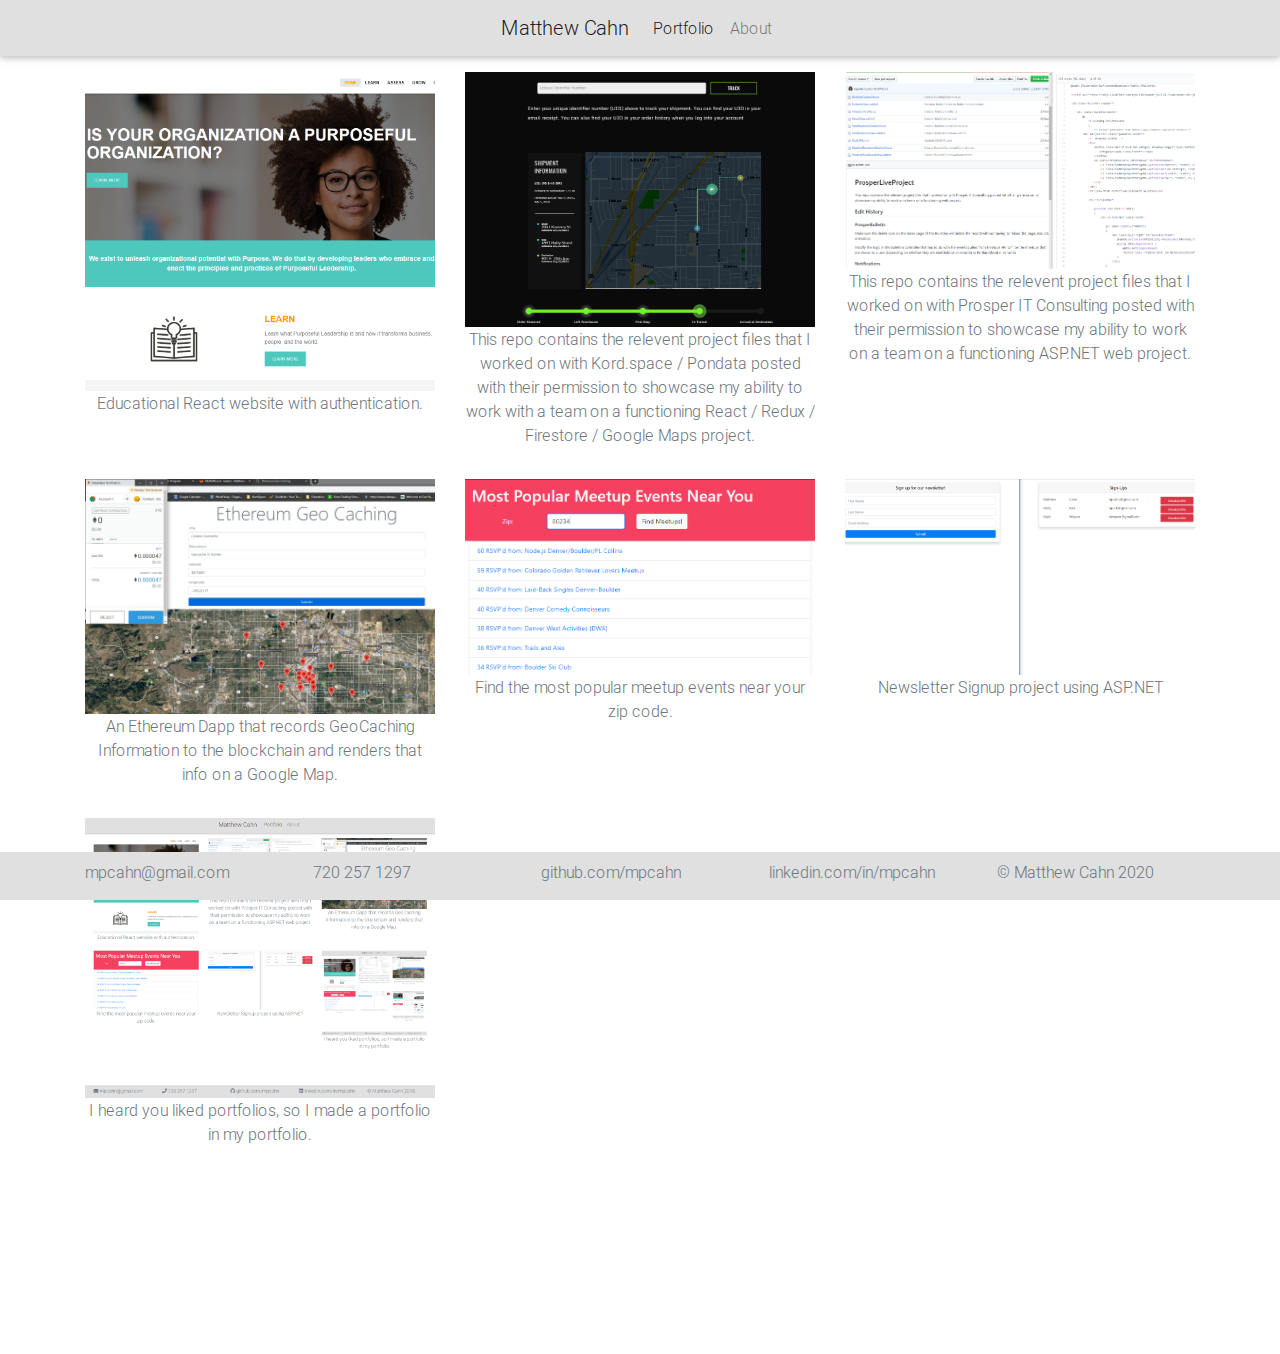
==== index.html @ c9cd89d5 "add tracking portfolio item" ====
﻿<!DOCTYPE html>
<html>

<head>

  <meta charset="utf-8" />
  <meta http-equiv="X-UA-Compatible" content="IE=edge">
  <title>Matthew Cahn Portfolio</title>
  <meta name="viewport" content="width=device-width, initial-scale=1">
  <!-- Favicon Link -->
  <link href="/YOUR_PATH/favicon.ico" rel="icon" type="image/x-icon" />
  <!-- jquery -->
  <script src="https://code.jquery.com/jquery-3.3.1.min.js"
    integrity="sha256-FgpCb/KJQlLNfOu91ta32o/NMZxltwRo8QtmkMRdAu8=" crossorigin="anonymous"></script>
  <!-- bootstrap javascript -->
  <script src="js/bootstrap.js"></script>
  <!-- bootstrap css -->
  <link rel="stylesheet" type="text/css" media="screen" href="css/bootstrap.css" />
  <!-- Material Design Bootstrap -->
  <link rel="stylesheet" href="css/mdb.min.css">
  <!-- custom css -->
  <link rel="stylesheet" type="text/css" media="screen" href="css/main.css" />
  <!-- Font Awesome -->
  <link rel="stylesheet" href="https://use.fontawesome.com/releases/v5.5.0/css/all.css"
    integrity="sha384-B4dIYHKNBt8Bc12p+WXckhzcICo0wtJAoU8YZTY5qE0Id1GSseTk6S+L3BlXeVIU" crossorigin="anonymous">

  <link rel="icon" href="img/briefcase.ico">
  <title>mpcahn portfolio</title>

</head>

<body>
  <nav class="navbar navbar-expand-lg navbar-light bg-light">
    <div class="d-md-flex d-block w-100">
      <div class="collapse navbar-collapse mx-auto w-auto justify-content-center" id="navbarNavAltMarkup">
        <div class="navbar-nav">
          <a class="navbar-brand" href="#">Matthew Cahn</a>
          <button class="navbar-toggler" type="button" data-toggle="collapse" data-target="#navbarNavAltMarkup"
            aria-controls="navbarNavAltMarkup" aria-expanded="false" aria-label="Toggle navigation">
            <span class="navbar-toggler-icon"></span>
          </button>
          <div class="collapse navbar-collapse" id="navbarNavAltMarkup">
            <div class="navbar-nav">
              <a class="nav-item nav-link active" href="#">Portfolio <span class="sr-only">(current)</span></a>
              <a class="nav-item nav-link" href="about.html">About</a>
            </div>
          </div>
        </div>
      </div>
    </div>
  </nav>

  <div class="container mt-3">
    <div class="row text-center text-muted mb-5">
      <div class="col-md-4 col-sm-6 mb-3">
        <div class="view overlay">
          <img src="img/ffpo.png" alt="Foundation for Purposeful Orgonizations Screenshot">
          <p>Educational React website with authentication.</p>
          <a href="https://leadfrompurpose.org/" target="_blank">
            <div class="mask flex-center rgba-red-strong">
              <p class="white-text">View Site</p>
            </div>
          </a>
        </div>
      </div>

      <div class="col-md-4 col-sm-6 mb-3">
        <div class="view overlay">
          <img src="img/tracking.png" alt="Tracking Screenshot">
          <p>This repo contains the relevent project files that I worked on with Kord.space / Pondata posted with their permission 
            to showcase my ability to work with a team on a functioning React / Redux / Firestore / Google Maps project.</p>
          <a href="https://github.com/mpcahn/ProsperLiveProject" target="_blank">
            <div class="mask flex-center rgba-red-strong">
              <p class="white-text">View on Github</p>
            </div>
          </a>
        </div>
      </div>
     
      <div class="col-md-4 col-sm-6 mb-3">
        <div class="view overlay">
          <img src="img/prosper.png" alt="Prosper Screenshot">
          <p>This repo contains the relevent project files that I worked on with Prosper IT Consulting posted with
            their permission to showcase my ability to work on a team on a functioning ASP.NET web project.</p>
          <a href="https://github.com/mpcahn/ProsperLiveProject" target="_blank">
            <div class="mask flex-center rgba-red-strong">
              <p class="white-text">View on Github</p>
            </div>
          </a>
        </div>
      </div>

      <div class="col-md-4 col-sm-6 mb-3">
        <div class="view overlay">
          <img src="img/ethGeoCaching.jpg" alt="Ethereum GeoCaching">
          <p>An Ethereum Dapp that records GeoCaching Information to the blockchain and renders that info on a Google
            Map.</p>
          <a href="https://gitlab.com/mpcahn/ethgeocaching" target="_blank">
            <div class="mask flex-center rgba-red-strong">
              <p class="white-text">View on Github</p>
            </div>
          </a>
        </div>
      </div>

      <div class="col-md-4 col-sm-6 mb-3">
        <div class="view overlay">
          <img src="img/popMeetup.png" alt="Popular Meetups Screenshot">
          <p>Find the most popular meetup events near your zip code.</p>
          <a href="https://github.com/mpcahn/popMeetup" target="_blank">
            <div class="mask flex-center rgba-red-strong">
              <p class="white-text">View on Github</p>
            </div>
          </a>
        </div>
      </div>

      <div class="col-md-4 col-sm-6 mb-3">
        <div class="view overlay">
          <img src="img/Newsletter.png" alt="Newsletter Screenshot">
          <p>Newsletter Signup project using ASP.NET</p>
          <a href="https://github.com/mpcahn/NewsletterAppMVC" target="_blank">
            <div class="mask flex-center rgba-red-strong">
              <p class="white-text">View on Github</p>
            </div>
          </a>
        </div>
      </div>

      <div class="col-md-4 col-sm-6">
        <div class="view overlay">
          <img src="img/portfolio.png" alt="Portfolio Screenshot">
          <p>I heard you liked portfolios, so I made a portfolio in my portfolio.</p>
          <a href="https://github.com/mpcahn/mpcahn.github.io" target="_blank">
            <div class="mask flex-center rgba-red-strong">
              <p class="white-text">View on Github</p>
            </div>
          </a>
        </div>
      </div>

    </div>
    <div class="row mb-5"></div>
    <div class="row mb-5"></div>
    <div class="row mb-5"></div>
  </div>
</body>
<footer>
  <div class="flex-container fixed-bottom bg-light pt-2">
    <div class="container">
      <div class="row">
        <div class="col col-lg col-md-6 col-sm-12 text-muted">
          <p><a href="mailto:mpcahn@gmail.com" class="text-muted noWrap" target="_blank"><i class="fas fa-envelope"
                target="_blank" style="white-space: nowrap;"></i> mpcahn@gmail.com</a></p>
        </div>
        <div class="col col-lg col-md-6 col-sm-12 text-muted">
          <p><a href="tel:7202571297" class="text-muted noWrap" target="_blank"><i class="fas fa-phone"></i> 720 257
              1297</a></p>
        </div>
        <div class="col col-lg col-md-6 col-sm-12 text-muted">
          <p><a href="https://github.com/mpcahn" class="text-muted noWrap" target="_blank"><i class="fab fa-github"></i>
              github.com/mpcahn</a></p>
        </div>
        <div class="col col-lg col-md-6 col-sm-12 text-muted">
          <p><a href="https://www.linkedin.com/in/mpcahn/" class="text-muted noWrap" target="_blank"><i
                class="fab fa-linkedin"></i>
              linkedin.com/in/mpcahn</a></p>
        </div>
        <div class="col col-lg col-md-6 col-sm-12 text-muted noWrap">
          <p>&copy; Matthew Cahn 2020</p>
        </div>
      </div>
    </div>
  </div>
</footer>

</html>
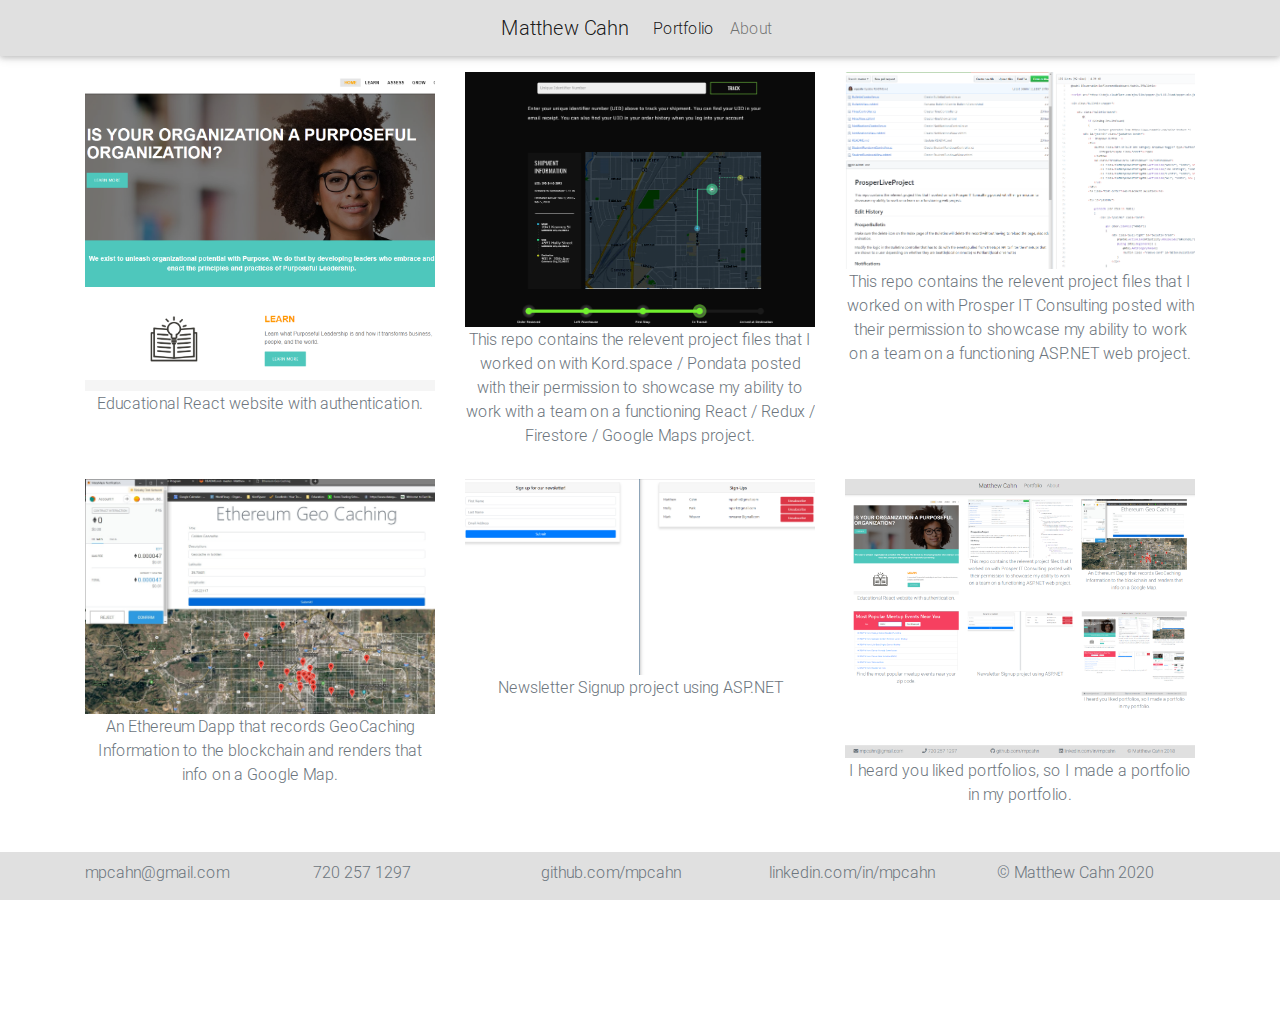
==== commit 9a7906d4: "add tracking portfolio item" ====
--- a/index.html
+++ b/index.html
@@ -105,18 +105,6 @@
 
       <div class="col-md-4 col-sm-6 mb-3">
         <div class="view overlay">
-          <img src="img/popMeetup.png" alt="Popular Meetups Screenshot">
-          <p>Find the most popular meetup events near your zip code.</p>
-          <a href="https://github.com/mpcahn/popMeetup" target="_blank">
-            <div class="mask flex-center rgba-red-strong">
-              <p class="white-text">View on Github</p>
-            </div>
-          </a>
-        </div>
-      </div>
-
-      <div class="col-md-4 col-sm-6 mb-3">
-        <div class="view overlay">
           <img src="img/Newsletter.png" alt="Newsletter Screenshot">
           <p>Newsletter Signup project using ASP.NET</p>
           <a href="https://github.com/mpcahn/NewsletterAppMVC" target="_blank">
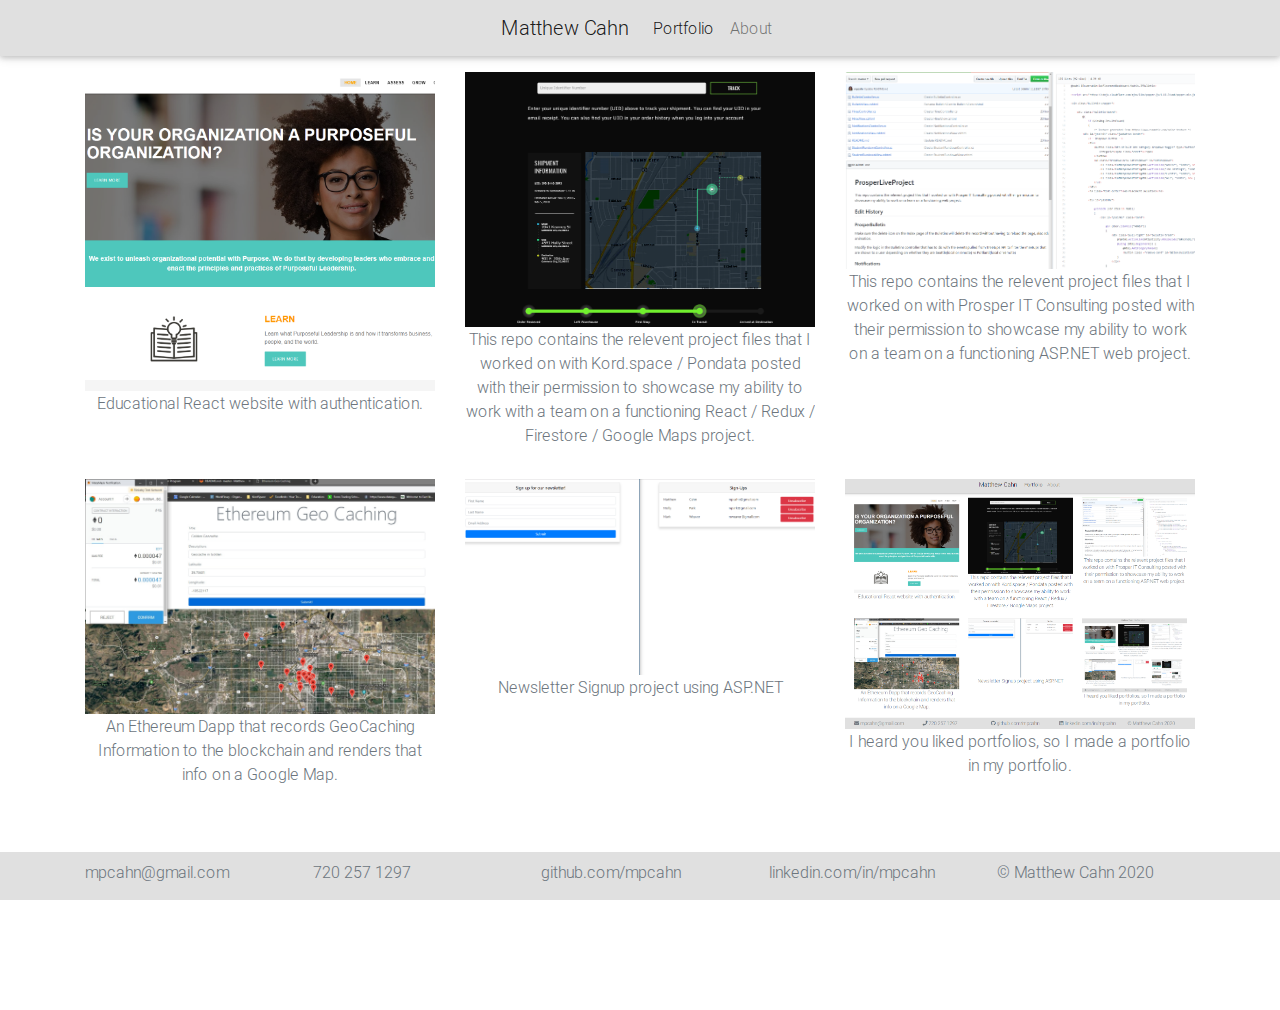
==== commit 3c86fd4b: "fix link to shipping" ====
--- a/index.html
+++ b/index.html
@@ -82,7 +82,7 @@
           <img src="img/prosper.png" alt="Prosper Screenshot">
           <p>This repo contains the relevent project files that I worked on with Prosper IT Consulting posted with
             their permission to showcase my ability to work on a team on a functioning ASP.NET web project.</p>
-          <a href="https://github.com/mpcahn/ProsperLiveProject" target="_blank">
+          <a href="https://gitlab.com/mpcahn/shipment-tracking-portfolio-item" target="_blank">
             <div class="mask flex-center rgba-red-strong">
               <p class="white-text">View on Github</p>
             </div>
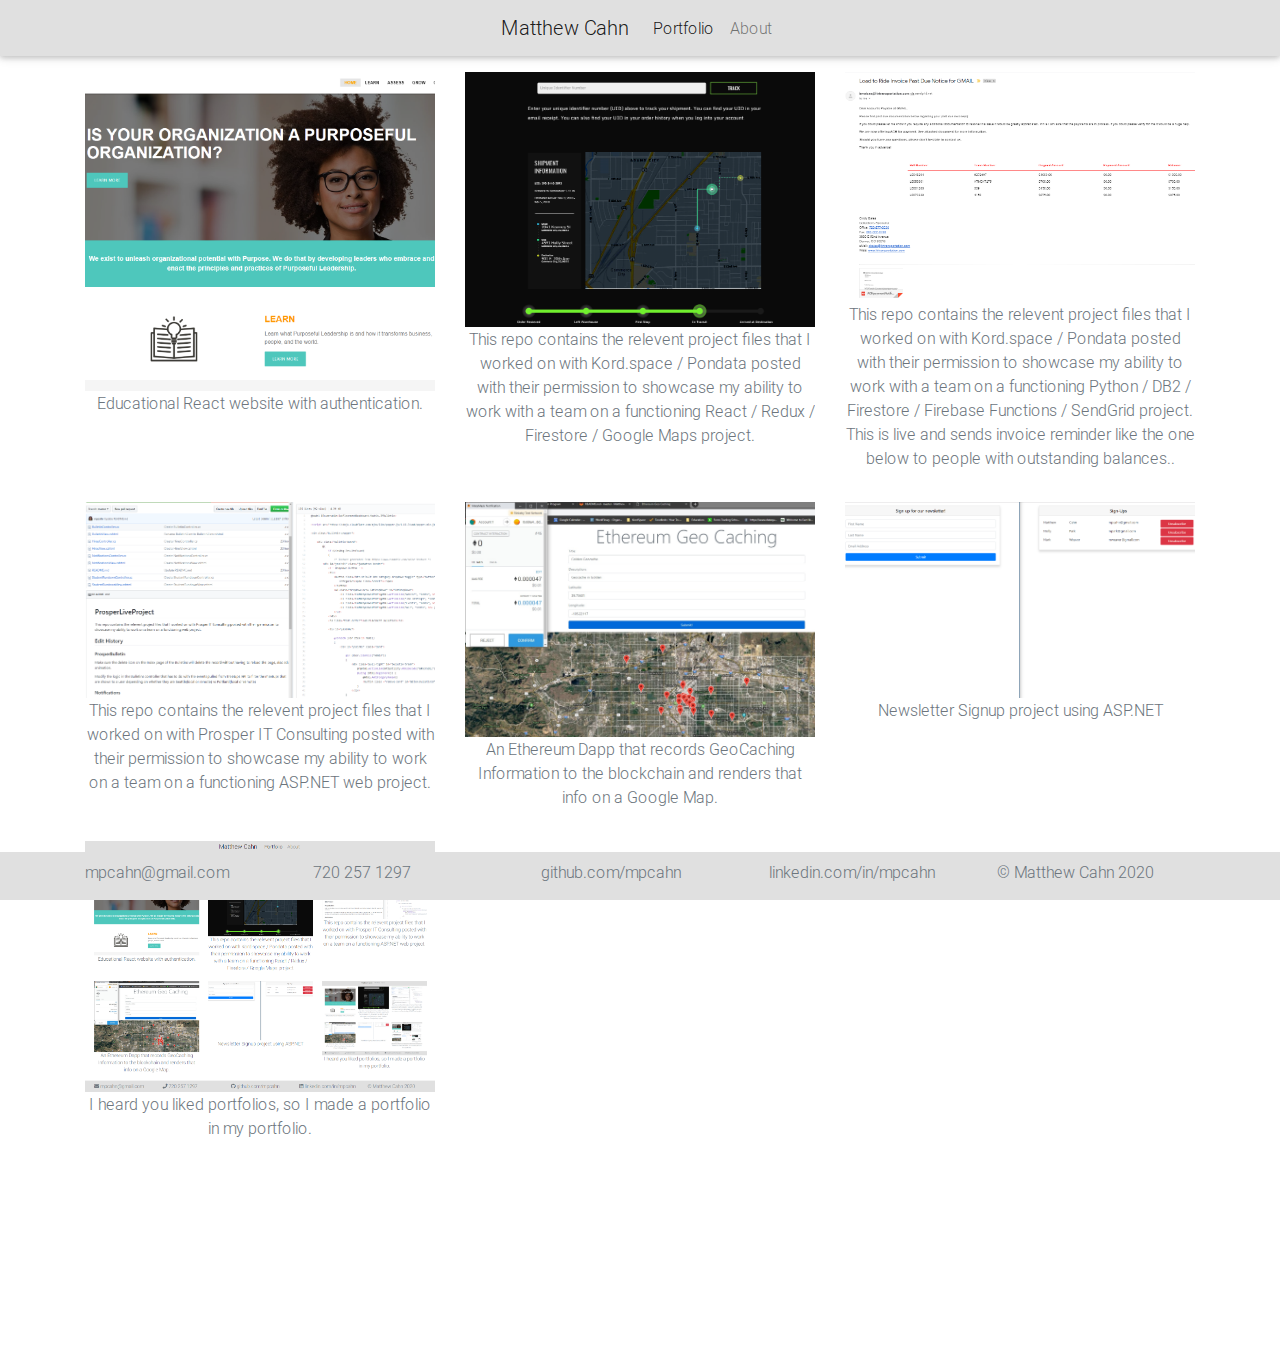
==== commit 77ff2b96: "add invoice reminders to portfolio" ====
--- a/index.html
+++ b/index.html
@@ -69,20 +69,35 @@
           <img src="img/tracking.png" alt="Tracking Screenshot">
           <p>This repo contains the relevent project files that I worked on with Kord.space / Pondata posted with their permission 
             to showcase my ability to work with a team on a functioning React / Redux / Firestore / Google Maps project.</p>
-          <a href="https://github.com/mpcahn/ProsperLiveProject" target="_blank">
+          <a href="https://gitlab.com/mpcahn/shipment-tracking-portfolio-item" target="_blank">
             <div class="mask flex-center rgba-red-strong">
-              <p class="white-text">View on Github</p>
+              <p class="white-text">View on GitLab</p>
             </div>
           </a>
         </div>
       </div>
+      
+      <div class="col-md-4 col-sm-6 mb-3">
+        <div class="view overlay">
+          <img src="img/invoiceReminders.png" alt="Invoice Reminders Screenshot">
+          <p>This repo contains the relevent project files that I worked on with Kord.space / Pondata posted with their permission to showcase my 
+            ability to work with a team on a functioning Python / DB2 / Firestore / Firebase Functions / SendGrid project. 
+            This is live and sends invoice reminder like the one below to people with outstanding balances..</p>
+          <a href="https://gitlab.com/mpcahn/invoice-reminders-portfolio-item" target="_blank">
+            <div class="mask flex-center rgba-red-strong">
+              <p class="white-text">View on GitLab</p>
+            </div>
+          </a>
+        </div>
+      </div>
+     
      
       <div class="col-md-4 col-sm-6 mb-3">
         <div class="view overlay">
           <img src="img/prosper.png" alt="Prosper Screenshot">
           <p>This repo contains the relevent project files that I worked on with Prosper IT Consulting posted with
             their permission to showcase my ability to work on a team on a functioning ASP.NET web project.</p>
-          <a href="https://gitlab.com/mpcahn/shipment-tracking-portfolio-item" target="_blank">
+          <a href="https://github.com/mpcahn/ProsperLiveProject" target="_blank">
             <div class="mask flex-center rgba-red-strong">
               <p class="white-text">View on Github</p>
             </div>
@@ -97,7 +112,7 @@
             Map.</p>
           <a href="https://gitlab.com/mpcahn/ethgeocaching" target="_blank">
             <div class="mask flex-center rgba-red-strong">
-              <p class="white-text">View on Github</p>
+              <p class="white-text">View on GitLab</p>
             </div>
           </a>
         </div>
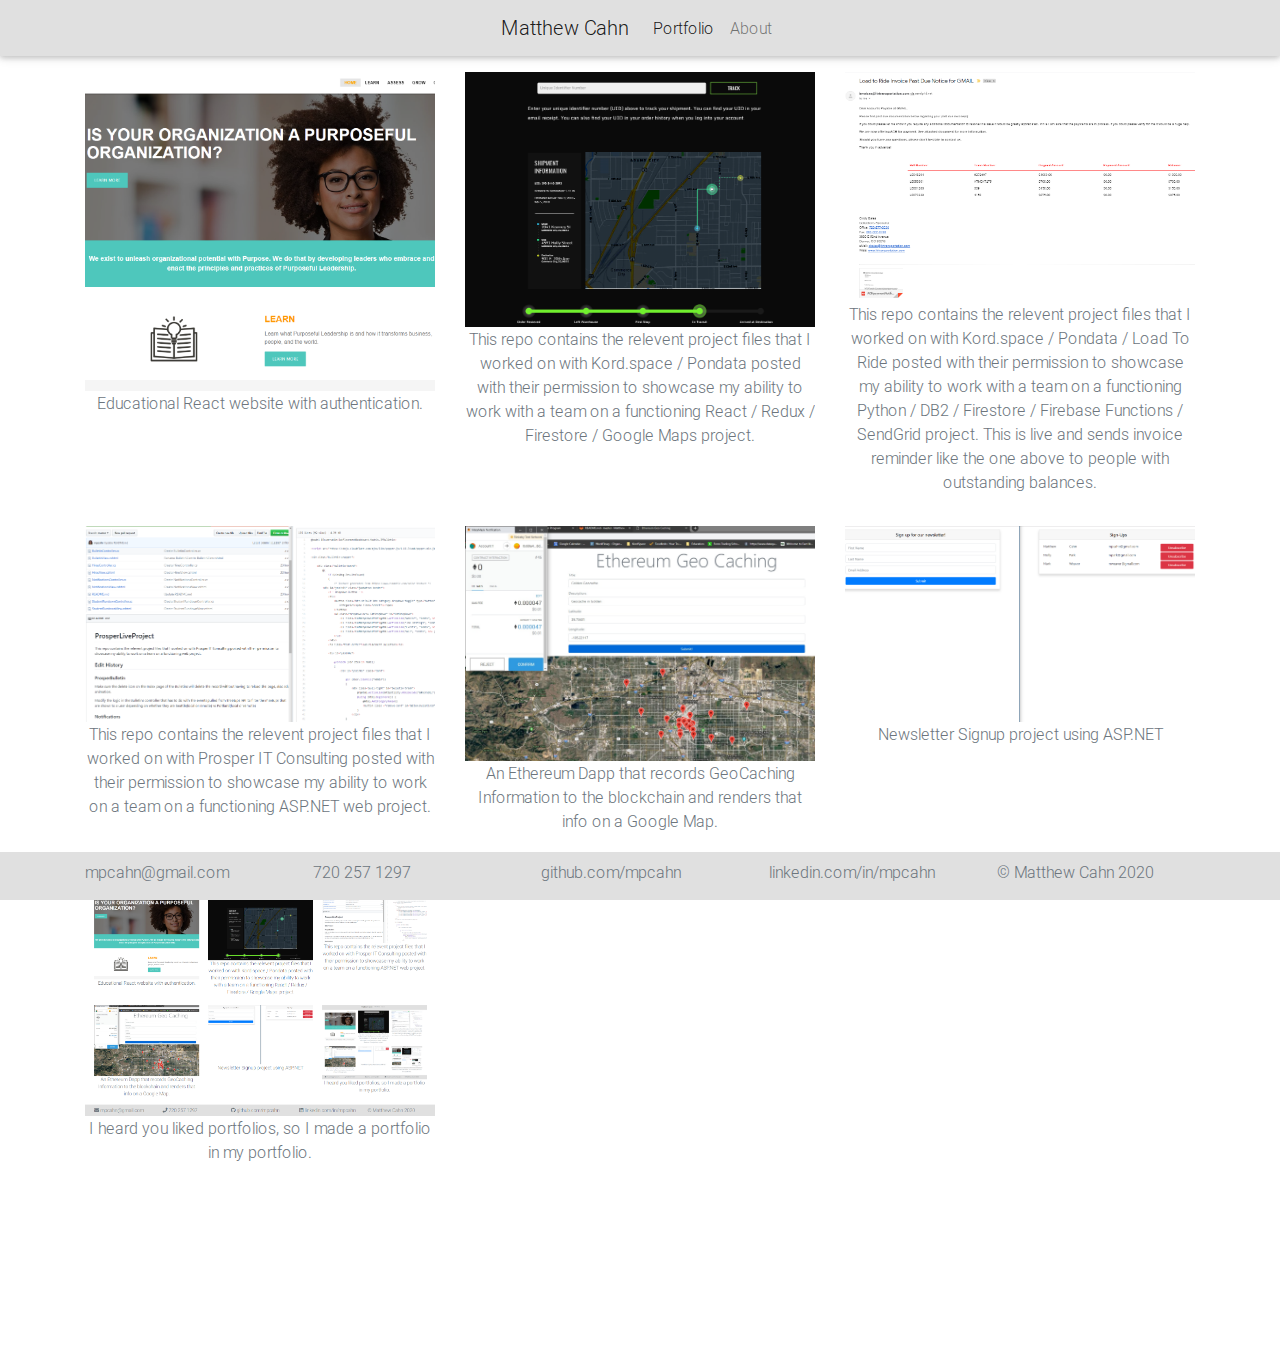
==== commit dede57d2: "update index" ====
--- a/index.html
+++ b/index.html
@@ -80,9 +80,9 @@
       <div class="col-md-4 col-sm-6 mb-3">
         <div class="view overlay">
           <img src="img/invoiceReminders.png" alt="Invoice Reminders Screenshot">
-          <p>This repo contains the relevent project files that I worked on with Kord.space / Pondata posted with their permission to showcase my 
+          <p>This repo contains the relevent project files that I worked on with Kord.space / Pondata / Load To Ride posted with their permission to showcase my 
             ability to work with a team on a functioning Python / DB2 / Firestore / Firebase Functions / SendGrid project. 
-            This is live and sends invoice reminder like the one below to people with outstanding balances..</p>
+            This is live and sends invoice reminder like the one above to people with outstanding balances.</p>
           <a href="https://gitlab.com/mpcahn/invoice-reminders-portfolio-item" target="_blank">
             <div class="mask flex-center rgba-red-strong">
               <p class="white-text">View on GitLab</p>
